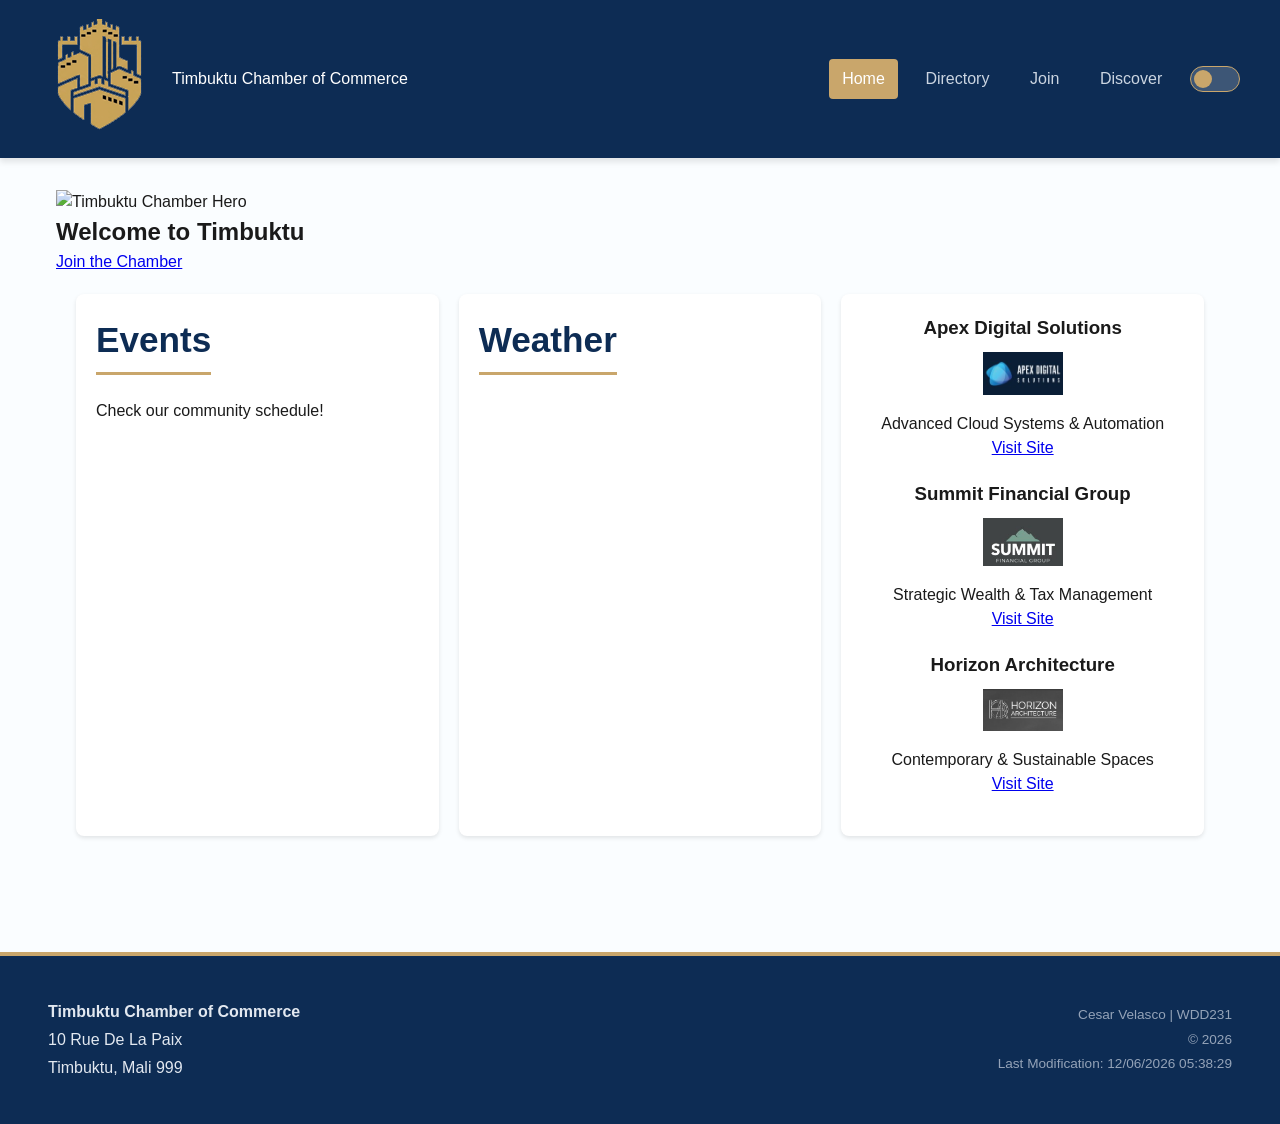
==== chamber/index.html @ 0809e9a3 "add index" ====
<!DOCTYPE html>
<html lang="en">
<head>
    <meta charset="UTF-8">
    <meta name="viewport" content="width=device-width, initial-scale=1.0">
    <title>Timbuktu Chamber of Commerce - Home</title>
    
    <meta name="description" content="Official home page of the Timbuktu Chamber of Commerce.">
    <meta name="author" content="César Luis Velasco Domínguez">
    
    <link rel="icon" href="favicon.ico" type="image/x-icon">
    <link href="https://fonts.googleapis.com/css2?family=Montserrat:ital,wght@0,100..900;1,100..900&family=Roboto:ital,wght@0,100..900;1,100..900&display=swap" rel="stylesheet">

    <link rel="stylesheet" href="styles/normalize.css">
    <link rel="stylesheet" href="styles/small.css">
    <link rel="stylesheet" href="styles/larger.css" media="(min-width: 768px)">

    <!-- Usaremos main.js para la lógica de Home -->
    <script src="scripts/main.js" defer></script>
</head>
<body>
    <header>
        <div class="header-container">
            <div class="logo-area">
                <img src="images/logo231.png" alt="Timbuktu Chamber of Commerce logo" class="main-logo">
                <div class="site-title">Timbuktu Chamber of Commerce</div>
            </div>
            <nav id="nav-menu">
                <a href="index.html" class="active">Home</a>
                <a href="directory.html">Directory</a>
                <a href="#">Join</a>
                <a href="#">Discover</a>
                
                <label class="switch">
                    <input type="checkbox" id="theme-toggle-chk" aria-label="Toggle Dark Mode">
                    <span class="slider round"></span>
                </label>
            </nav>
        </div>
    </header>

    <main>
        <!-- Hero Section -->
        <section class="hero">
            <img src="images/hero.webp" alt="Timbuktu Chamber Hero">
            <div class="hero-content">
                <h1>Welcome to Timbuktu</h1>
                <a href="join.html" class="cta-button">Join the Chamber</a>
            </div>
        </section>

        <!-- Home Grid -->
        <div class="home-grid">
            <section class="events card">
                <h2>Events</h2>
                <p>Check our community schedule!</p>
            </section>

            <section id="weather" class="weather card">
                <h2>Weather</h2>
                <div id="weather-info"></div>
                <div id="forecast-info"></div>
            </section>

            <section id="spotlights" class="spotlights card">
                <!-- Se llenará vía main.js -->
            </section>
        </div>
    </main>

    <footer>
        <!-- Mismo footer de tu directory.html -->
        <div class="footer-left">
            <p><strong>Timbuktu Chamber of Commerce</strong></p>
            <p>10 Rue De La Paix</p>
            <p>Timbuktu, Mali 999</p>
        </div>
        <div class="footer-right">
            <p>Cesar Velasco | WDD231</p>
            <p>&copy; <span id="current-year">2026</span></p>
            <p id="last-modified"></p>
        </div>
    </footer>
</body>
</html>
---- chamber/styles/small.css ----
/* COLORIMETRY */
:root {
    --primary-color: #0d2c54;    
    --secondary-color: #c9a66b;  
    --background-color: #fafdff; 
    --surface-color: #ffffff;    /* Card & structural container background */
    --text-dark: #1a1a1a;        
    --text-light: #ffffff;       
    --accent-color: #d64527;     /* Call to actions / Badges */
    --border-color: #e2e8f0;     /* Subtle divider colors */
    --zebra-color: #f1f5f9;      /* Row striping */
    --shadow-color: rgba(0, 0, 0, 0.1);
}

/* General Resets */
* {
    margin: 0;
    padding: 0;
    box-sizing: border-box;
}

body {
    font-family: 'Segoe UI', Tahoma, Geneva, Verdana, sans-serif;
    background-color: var(--background-color);
    color: var(--text-dark);
    line-height: 1.5;
}

/* HEADER & NAVIGATION */
header {
    background-color: var(--primary-color);
    color: var(--text-light);
    padding: 1.2rem 1rem;
    box-shadow: 0 4px 6px var(--shadow-color);
}

.header-container {
    display: flex;
    justify-content: space-between;
    align-items: center;
    flex-wrap: wrap;
    gap: 15px;
    max-width: 1200px;
    margin: 0 auto;
}

.logo-area {
    display: flex;
    align-items: center;
    gap: 12px;
}

.logo-area h1 {
    font-size: 1.5rem;
    color: var(--text-light);
    letter-spacing: 0.5px;
}

/* Navigation Links */
#nav-menu {
    display: flex;
    align-items: center;
    gap: 15px;
}

#nav-menu a {
    color: #cbd5e1;
    text-decoration: none;
    font-weight: 500;
    padding: 0.5rem 0.8rem;
    transition: color 0.3s, background-color 0.3s;
    border-radius: 4px;
}

#nav-menu a:hover, #nav-menu a.active {
    color: var(--text-light);
    background-color: var(--secondary-color);
}

/* Main Content Headings */
main {
    max-width: 1200px;
    margin: 0 auto;
    padding: 2rem 1rem;
}

main h2 {
    font-size: 2.2rem;
    color: var(--primary-color);
    margin-bottom: 1.5rem;
    border-bottom: 3px solid var(--secondary-color);
    display: inline-block;
    padding-bottom: 5px;
}

/* VIEW TOGGLE BUTTONS */
.menu {
    margin-bottom: 2rem;
    display: flex;
    justify-content: center;
    gap: 10px;
}

.menu button {
    padding: 0.6rem 1.8rem;
    font-size: 0.95rem;
    font-weight: 600;
    cursor: pointer;
    background-color: var(--surface-color);
    color: var(--primary-color);
    border: 2px solid var(--primary-color);
    border-radius: 6px;
    transition: all 0.2s ease;
}

.menu button.active {
    background-color: var(--primary-color);
    color: var(--text-light);
}

.menu button:hover:not(.active) {
    background-color: var(--zebra-color);
}

.grid {
    display: grid;
    grid-template-columns: repeat(auto-fit, minmax(320px, 1fr));
    grid-gap: 25px;
}

.grid .member-card {
    background-color: var(--surface-color);
    border: 1px solid var(--border-color);
    border-radius: 10px;
    box-shadow: 0 4px 12px rgba(0, 0, 0, 0.04);
    display: flex;
    flex-direction: column;
    overflow: hidden;
    transition: transform 0.2s, box-shadow 0.2s;
}

.grid .member-card:hover {
    transform: translateY(-4px);
    box-shadow: 0 8px 20px rgba(13, 44, 84, 0.08);
}

.grid .card-header {
    background-color: #f8fafc;
    border-bottom: 1px solid var(--border-color);
    padding: 20px;
    text-align: center;
}

.grid .card-header h3 {
    font-size: 1.35rem;
    color: var(--primary-color);
    margin-bottom: 4px;
}

.grid .card-header .tagline {
    font-size: 0.88rem;
    color: #64748b;
    font-style: italic;
}

.grid .card-body {
    display: flex;
    flex-direction: column;
    align-items: center;
    text-align: center;
    padding: 20px;
    gap: 15px;
    flex-grow: 1;
}

.grid .image-box {
    width: 140px;
    height: 90px;
    background-color: var(--zebra-color);
    border-radius: 8px;
    border: 1px solid var(--border-color);
    display: flex;
    align-items: center;
    justify-content: center;
    overflow: hidden;
    padding: 5px;
}

.grid .image-box img {
    max-width: 100%;
    max-height: 100%;
    object-fit: contain;
}

.grid .info-text {
    font-size: 0.9rem;
    color: #334155;
    width: 100%;
}

.grid .info-text p {
    margin: 6px 0;
}

.grid .info-text strong {
    color: var(--primary-color);
    font-size: 0.8rem;
    letter-spacing: 0.5px;
}

.grid .info-text a {
    color: var(--accent-color);
    text-decoration: none;
    font-weight: 600;
}

.grid .info-text a:hover {
    text-decoration: underline;
}

/* Linear Rows */
.list {
    display: flex;
    flex-direction: column;
    gap: 12px;
}

.list .member-card {
    background-color: var(--surface-color);
    border: 1px solid var(--border-color);
    border-radius: 6px;
    padding: 15px 25px;
    display: flex;
    flex-direction: column;
    gap: 8px;
}

.list .image-box {
    display: none;
}

.list .card-header {
    border-bottom: none;
    padding: 0;
}

.list .card-header h3 {
    font-size: 1.25rem;
    color: var(--primary-color);
    display: inline-block;
    margin-right: 10px;
}

.list .card-header .tagline {
    display: inline-block;
    font-size: 0.85rem;
    color: #64748b;
}

.list .info-text {
    display: flex;
    flex-wrap: wrap;
    gap: 25px;
    font-size: 0.9rem;
}

.list .info-text p {
    margin: 0;
}

.list .info-text a {
    color: var(--accent-color);
    font-weight: 600;
    text-decoration: none;
}

.list .member-card:nth-child(even) {
    background-color: var(--zebra-color);
}

/* FOOTER */
footer {
    background-color: var(--primary-color);
    color: #e2e8f0;
    border-top: 4px solid var(--secondary-color);
    padding: 2rem 1rem;
    margin-top: 4rem;
    display: flex;
    flex-direction: column;
    gap: 25px;
    text-align: center;
}

footer .footer-left p {
    margin: 4px 0;
}

footer .footer-center {
    display: flex;
    justify-content: center;
    gap: 15px;
}

footer .footer-center .social-icon {
    width: 45px;
    height: 45px;
    border-radius: 10px;
    object-fit: contain;
    cursor: pointer;
    transition: transform 0.2s ease, filter 0.2s ease;
}

footer .footer-center .social-icon:hover {
    transform: scale(1.1);
    filter: brightness(1.15);
}

footer .footer-right p {
    margin: 4px 0;
    font-size: 0.85rem;
    color: #94a3b8;
}

/* Responsive Footer */
@media (min-width: 768px) {
    footer {
        flex-direction: row;
        justify-content: space-between;
        align-items: center;
        padding: 2.5rem 3rem;
    }

    footer .footer-left,
    footer .footer-center,
    footer .footer-right {
        flex: 1;
    }

    footer .footer-left {
        text-align: left;
    }

    footer .footer-center {
        display: flex;
        justify-content: center;
    }

    footer .footer-right {
        text-align: right;
    }
}

/* Switch */
.switch {
    position: relative;
    display: inline-block;
    width: 50px;
    height: 26px;
    align-self: center;
}

.switch input {
    opacity: 0;
    width: 0;
    height: 0;
}

.slider {
    position: absolute;
    cursor: pointer;
    top: 0; left: 0; right: 0; bottom: 0;
    background-color: rgba(255, 255, 255, 0.2);
    border: 1px solid var(--secondary-color);
    transition: .4s;
}

.slider:before {
    position: absolute;
    content: "";
    height: 18px;
    width: 18px;
    left: 3px;
    bottom: 3px;
    background-color: var(--secondary-color);
    transition: .4s;
}

input:checked + .slider {
    background-color: var(--secondary-color);
}

input:checked + .slider:before {
    transform: translateX(24px);
    background-color: var(--primary-color);
}

.slider.round {
    border-radius: 34px;
}

.slider.round:before {
    border-radius: 50%;
}
---- chamber/styles/larger.css ----
.home-grid {
    display: grid;
    grid-template-columns: 1fr;
    gap: 20px;
    padding: 20px;
}

@media (min-width: 768px) {
    .home-grid {
        grid-template-columns: repeat(3, 1fr);
    }
}

.card {
    background: #fff;
    padding: 20px;
    border-radius: 8px;
    box-shadow: 0 2px 4px rgba(0,0,0,0.1);
}

.spotlight-card {
    text-align: center;
    margin-bottom: 20px;
}

.spotlight-card img {
    max-width: 80px;
    margin: 10px 0;
}
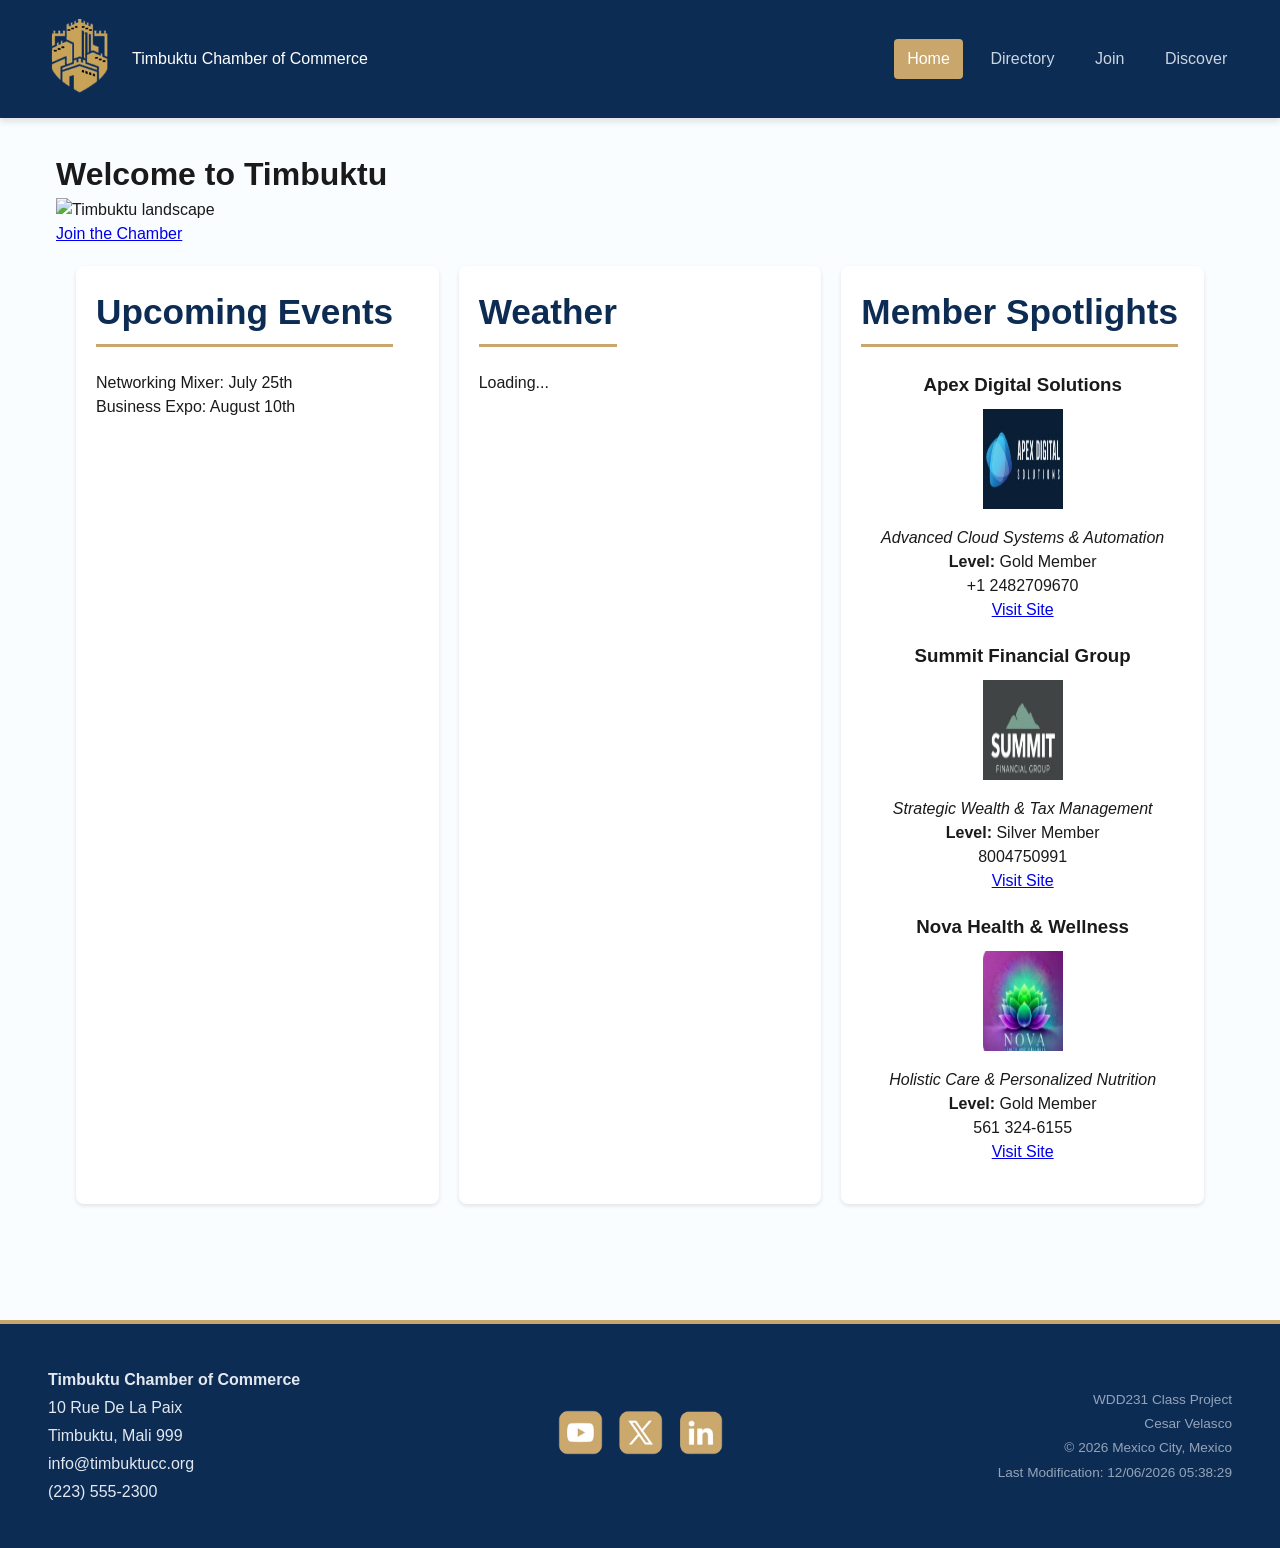
==== commit 1e97e23f: "add change" ====
--- a/chamber/index.html
+++ b/chamber/index.html
@@ -1,28 +1,22 @@
 <!DOCTYPE html>
 <html lang="en">
 <head>
-    <meta charset="UTF-8">
+    <meta charset="utf-8">
     <meta name="viewport" content="width=device-width, initial-scale=1.0">
     <title>Timbuktu Chamber of Commerce - Home</title>
-    
-    <meta name="description" content="Official home page of the Timbuktu Chamber of Commerce.">
+    <meta name="description" content="Official home of the Timbuktu Chamber of Commerce, connecting local businesses and community.">
     <meta name="author" content="César Luis Velasco Domínguez">
     
-    <link rel="icon" href="favicon.ico" type="image/x-icon">
-    <link href="https://fonts.googleapis.com/css2?family=Montserrat:ital,wght@0,100..900;1,100..900&family=Roboto:ital,wght@0,100..900;1,100..900&display=swap" rel="stylesheet">
-
     <link rel="stylesheet" href="styles/normalize.css">
     <link rel="stylesheet" href="styles/small.css">
     <link rel="stylesheet" href="styles/larger.css" media="(min-width: 768px)">
-
-    <!-- Usaremos main.js para la lógica de Home -->
     <script src="scripts/main.js" defer></script>
 </head>
 <body>
     <header>
         <div class="header-container">
             <div class="logo-area">
-                <img src="images/logo231.png" alt="Timbuktu Chamber of Commerce logo" class="main-logo">
+                <img src="images/logo231.png" alt="Timbuktu Chamber of Commerce logo" class="main-logo" width="80" height="80">
                 <div class="site-title">Timbuktu Chamber of Commerce</div>
             </div>
             <nav id="nav-menu">
@@ -30,55 +24,57 @@
                 <a href="directory.html">Directory</a>
                 <a href="#">Join</a>
                 <a href="#">Discover</a>
-                
-                <label class="switch">
-                    <input type="checkbox" id="theme-toggle-chk" aria-label="Toggle Dark Mode">
-                    <span class="slider round"></span>
-                </label>
             </nav>
         </div>
     </header>
 
     <main>
-        <!-- Hero Section -->
+        <h1>Welcome to Timbuktu</h1>
+        
         <section class="hero">
-            <img src="images/hero.webp" alt="Timbuktu Chamber Hero">
+            <img src="images/hero.webp" alt="Timbuktu landscape" width="1200" height="400">
             <div class="hero-content">
-                <h1>Welcome to Timbuktu</h1>
                 <a href="join.html" class="cta-button">Join the Chamber</a>
             </div>
         </section>
 
-        <!-- Home Grid -->
         <div class="home-grid">
             <section class="events card">
-                <h2>Events</h2>
-                <p>Check our community schedule!</p>
+                <h2>Upcoming Events</h2>
+                <p>Networking Mixer: July 25th</p>
+                <p>Business Expo: August 10th</p>
             </section>
 
             <section id="weather" class="weather card">
                 <h2>Weather</h2>
-                <div id="weather-info"></div>
+                <div id="weather-info">Loading...</div>
                 <div id="forecast-info"></div>
             </section>
 
             <section id="spotlights" class="spotlights card">
-                <!-- Se llenará vía main.js -->
+                <h2>Member Spotlights</h2>
             </section>
         </div>
     </main>
 
     <footer>
-        <!-- Mismo footer de tu directory.html -->
         <div class="footer-left">
             <p><strong>Timbuktu Chamber of Commerce</strong></p>
             <p>10 Rue De La Paix</p>
             <p>Timbuktu, Mali 999</p>
+            <p>info@timbuktucc.org</p>
+            <p>(223) 555-2300</p>
+        </div>
+        <div class="footer-center">
+            <a href="https://youtube.com" target="_blank" rel="noopener" aria-label="YouTube"><img src="images/socialmediayoutube.png" alt="YouTube" class="social-icon"></a>
+            <a href="https://x.com" target="_blank" rel="noopener" aria-label="X"><img src="images/socialmediatwiter.png" alt="Twitter" class="social-icon"></a>
+            <a href="https://linkedin.com" target="_blank" rel="noopener" aria-label="LinkedIn"><img src="images/socialmediain.png" alt="LinkedIn" class="social-icon"></a>
         </div>
         <div class="footer-right">
-            <p>Cesar Velasco | WDD231</p>
-            <p>&copy; <span id="current-year">2026</span></p>
-            <p id="last-modified"></p>
+            <p>WDD231 Class Project</p>
+            <p>Cesar Velasco</p>
+            <p>&copy; <span id="current-year">2026</span> Mexico City, Mexico</p>
+            <p id="last-modified">Last Modification: </p>
         </div>
     </footer>
 </body>
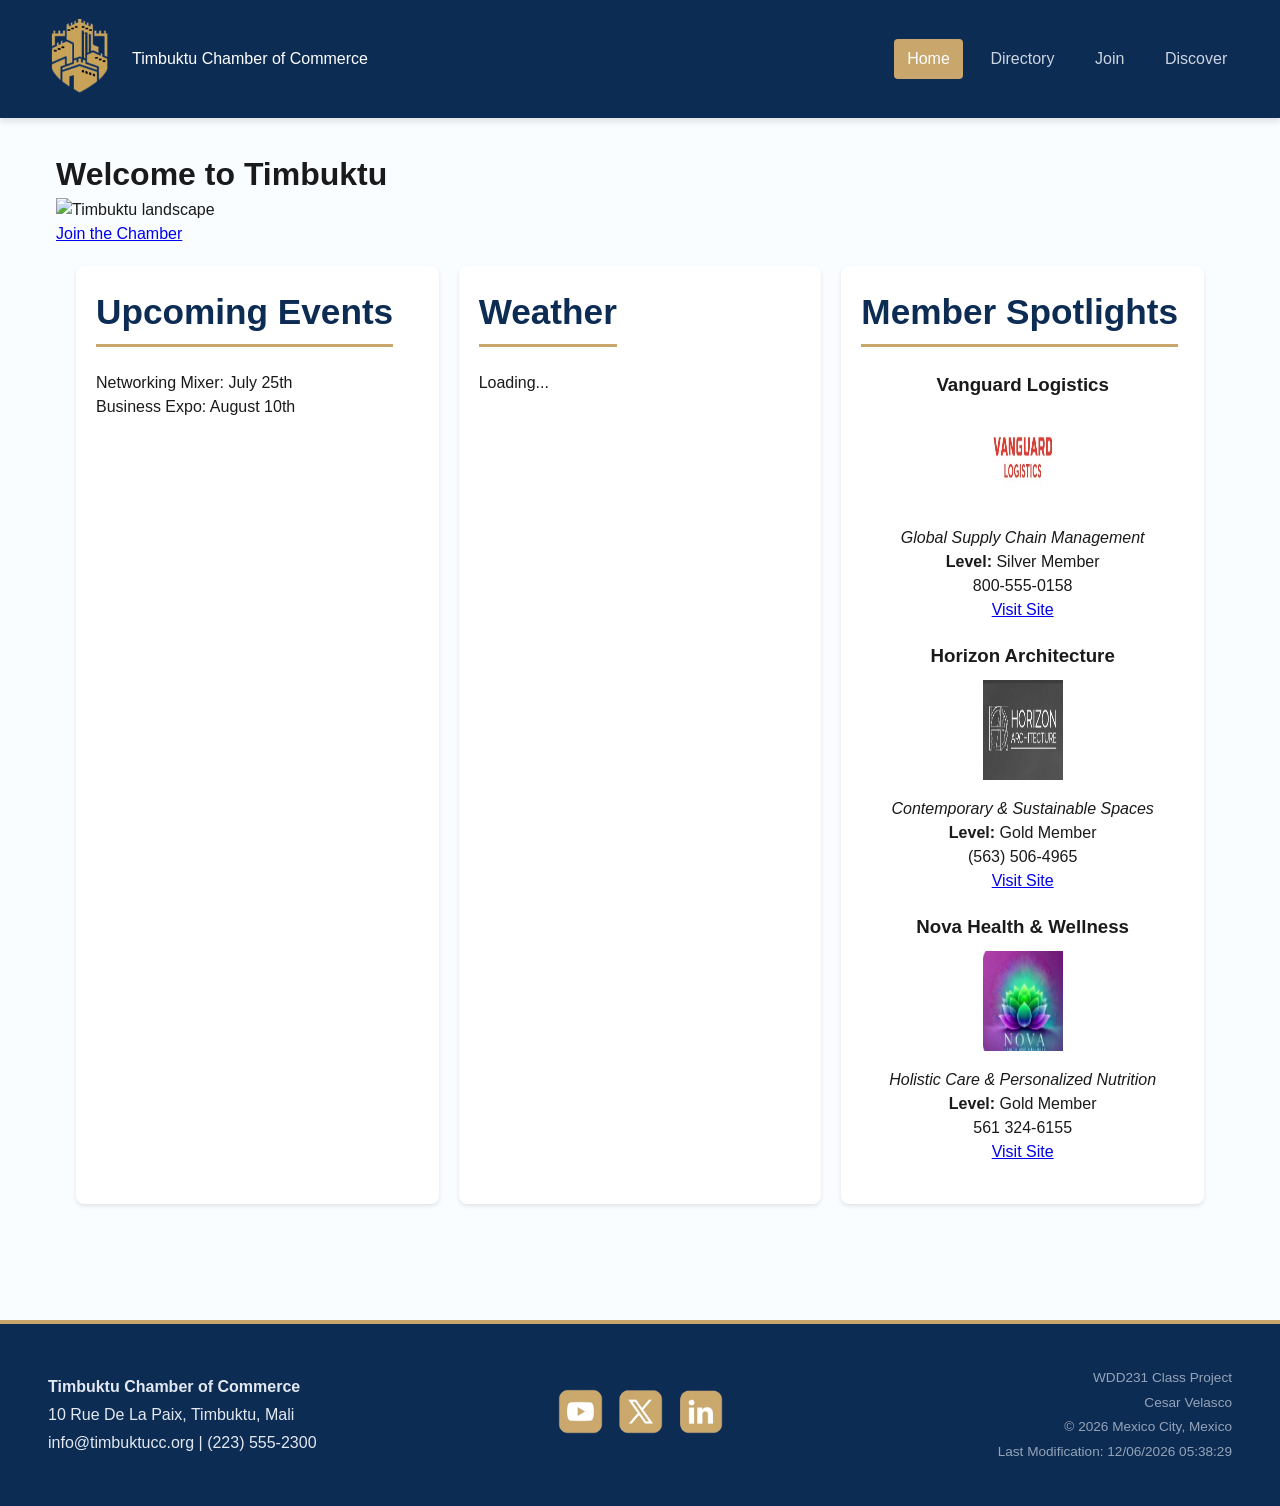
==== commit 414ea462: "add change" ====
--- a/chamber/index.html
+++ b/chamber/index.html
@@ -4,9 +4,15 @@
     <meta charset="utf-8">
     <meta name="viewport" content="width=device-width, initial-scale=1.0">
     <title>Timbuktu Chamber of Commerce - Home</title>
-    <meta name="description" content="Official home of the Timbuktu Chamber of Commerce, connecting local businesses and community.">
+    <meta name="description" content="Official home of the Timbuktu Chamber of Commerce. Connecting local businesses, resources, and our community.">
     <meta name="author" content="César Luis Velasco Domínguez">
+    <link rel="icon" href="favicon.ico" type="image/x-icon">
     
+    <meta property="og:title" content="Timbuktu Chamber of Commerce - Home">
+    <meta property="og:description" content="Welcome to the Timbuktu Chamber of Commerce. Discover local businesses and join our community.">
+    <meta property="og:image" content="https://cesarv143.github.io/wdd231/chamber/images/hero.webp">
+    <meta property="og:url" content="https://cesarv143.github.io/wdd231/chamber/index.html">
+
     <link rel="stylesheet" href="styles/normalize.css">
     <link rel="stylesheet" href="styles/small.css">
     <link rel="stylesheet" href="styles/larger.css" media="(min-width: 768px)">
@@ -16,7 +22,7 @@
     <header>
         <div class="header-container">
             <div class="logo-area">
-                <img src="images/logo231.png" alt="Timbuktu Chamber of Commerce logo" class="main-logo" width="80" height="80">
+                <img src="images/logo231.png" alt="Chamber Logo" width="80" height="80">
                 <div class="site-title">Timbuktu Chamber of Commerce</div>
             </div>
             <nav id="nav-menu">
@@ -30,27 +36,23 @@
 
     <main>
         <h1>Welcome to Timbuktu</h1>
-        
         <section class="hero">
             <img src="images/hero.webp" alt="Timbuktu landscape" width="1200" height="400">
             <div class="hero-content">
                 <a href="join.html" class="cta-button">Join the Chamber</a>
             </div>
         </section>
-
         <div class="home-grid">
             <section class="events card">
                 <h2>Upcoming Events</h2>
                 <p>Networking Mixer: July 25th</p>
                 <p>Business Expo: August 10th</p>
             </section>
-
             <section id="weather" class="weather card">
                 <h2>Weather</h2>
                 <div id="weather-info">Loading...</div>
                 <div id="forecast-info"></div>
             </section>
-
             <section id="spotlights" class="spotlights card">
                 <h2>Member Spotlights</h2>
             </section>
@@ -60,15 +62,13 @@
     <footer>
         <div class="footer-left">
             <p><strong>Timbuktu Chamber of Commerce</strong></p>
-            <p>10 Rue De La Paix</p>
-            <p>Timbuktu, Mali 999</p>
-            <p>info@timbuktucc.org</p>
-            <p>(223) 555-2300</p>
+            <p>10 Rue De La Paix, Timbuktu, Mali</p>
+            <p>info@timbuktucc.org | (223) 555-2300</p>
         </div>
         <div class="footer-center">
-            <a href="https://youtube.com" target="_blank" rel="noopener" aria-label="YouTube"><img src="images/socialmediayoutube.png" alt="YouTube" class="social-icon"></a>
-            <a href="https://x.com" target="_blank" rel="noopener" aria-label="X"><img src="images/socialmediatwiter.png" alt="Twitter" class="social-icon"></a>
-            <a href="https://linkedin.com" target="_blank" rel="noopener" aria-label="LinkedIn"><img src="images/socialmediain.png" alt="LinkedIn" class="social-icon"></a>
+            <a href="https://youtube.com" target="_blank" rel="noopener" aria-label="YouTube"><img src="images/socialmediayoutube.png" alt="YouTube" class="social-icon" width="30" height="30"></a>
+            <a href="https://x.com" target="_blank" rel="noopener" aria-label="Twitter"><img src="images/socialmediatwiter.png" alt="Twitter" class="social-icon" width="30" height="30"></a>
+            <a href="https://linkedin.com" target="_blank" rel="noopener" aria-label="LinkedIn"><img src="images/socialmediain.png" alt="LinkedIn" class="social-icon" width="30" height="30"></a>
         </div>
         <div class="footer-right">
             <p>WDD231 Class Project</p>
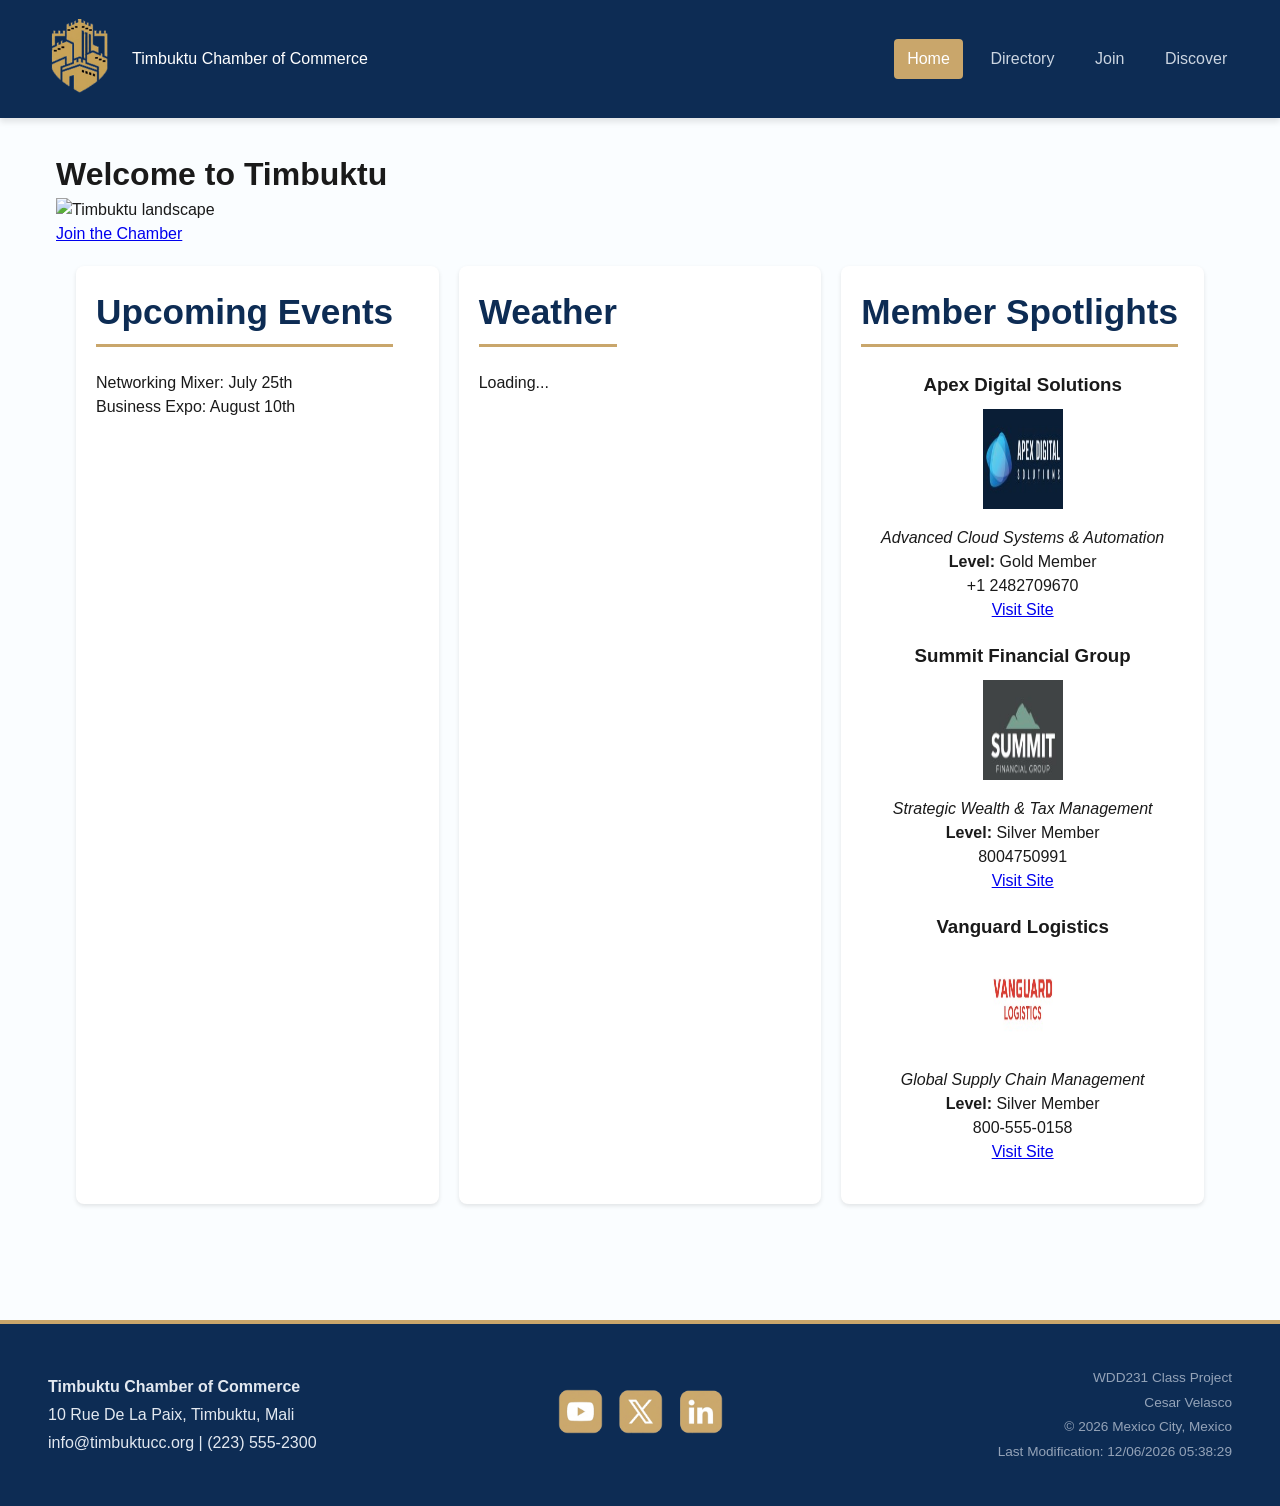
==== commit 74118eb0: "add change" ====
--- a/chamber/index.html
+++ b/chamber/index.html
@@ -7,6 +7,10 @@
     <meta name="description" content="Official home of the Timbuktu Chamber of Commerce. Connecting local businesses, resources, and our community.">
     <meta name="author" content="César Luis Velasco Domínguez">
     <link rel="icon" href="favicon.ico" type="image/x-icon">
+    
+    <link rel="preconnect" href="https://fonts.googleapis.com">
+    <link rel="preconnect" href="https://fonts.gstatic.com" crossorigin>
+    <link href="https://fonts.googleapis.com/css2?family=Montserrat:ital,wght@0,100..900;1,100..900&family=Roboto:ital,wght@0,100..900;1,100..900&display=swap" rel="stylesheet">
     
     <meta property="og:title" content="Timbuktu Chamber of Commerce - Home">
     <meta property="og:description" content="Welcome to the Timbuktu Chamber of Commerce. Discover local businesses and join our community.">
@@ -37,7 +41,7 @@
     <main>
         <h1>Welcome to Timbuktu</h1>
         <section class="hero">
-            <img src="images/hero.webp" alt="Timbuktu landscape" width="1200" height="400">
+            <img src="images/" alt="Timbuktu landscape" width="1200" height="400">
             <div class="hero-content">
                 <a href="join.html" class="cta-button">Join the Chamber</a>
             </div>
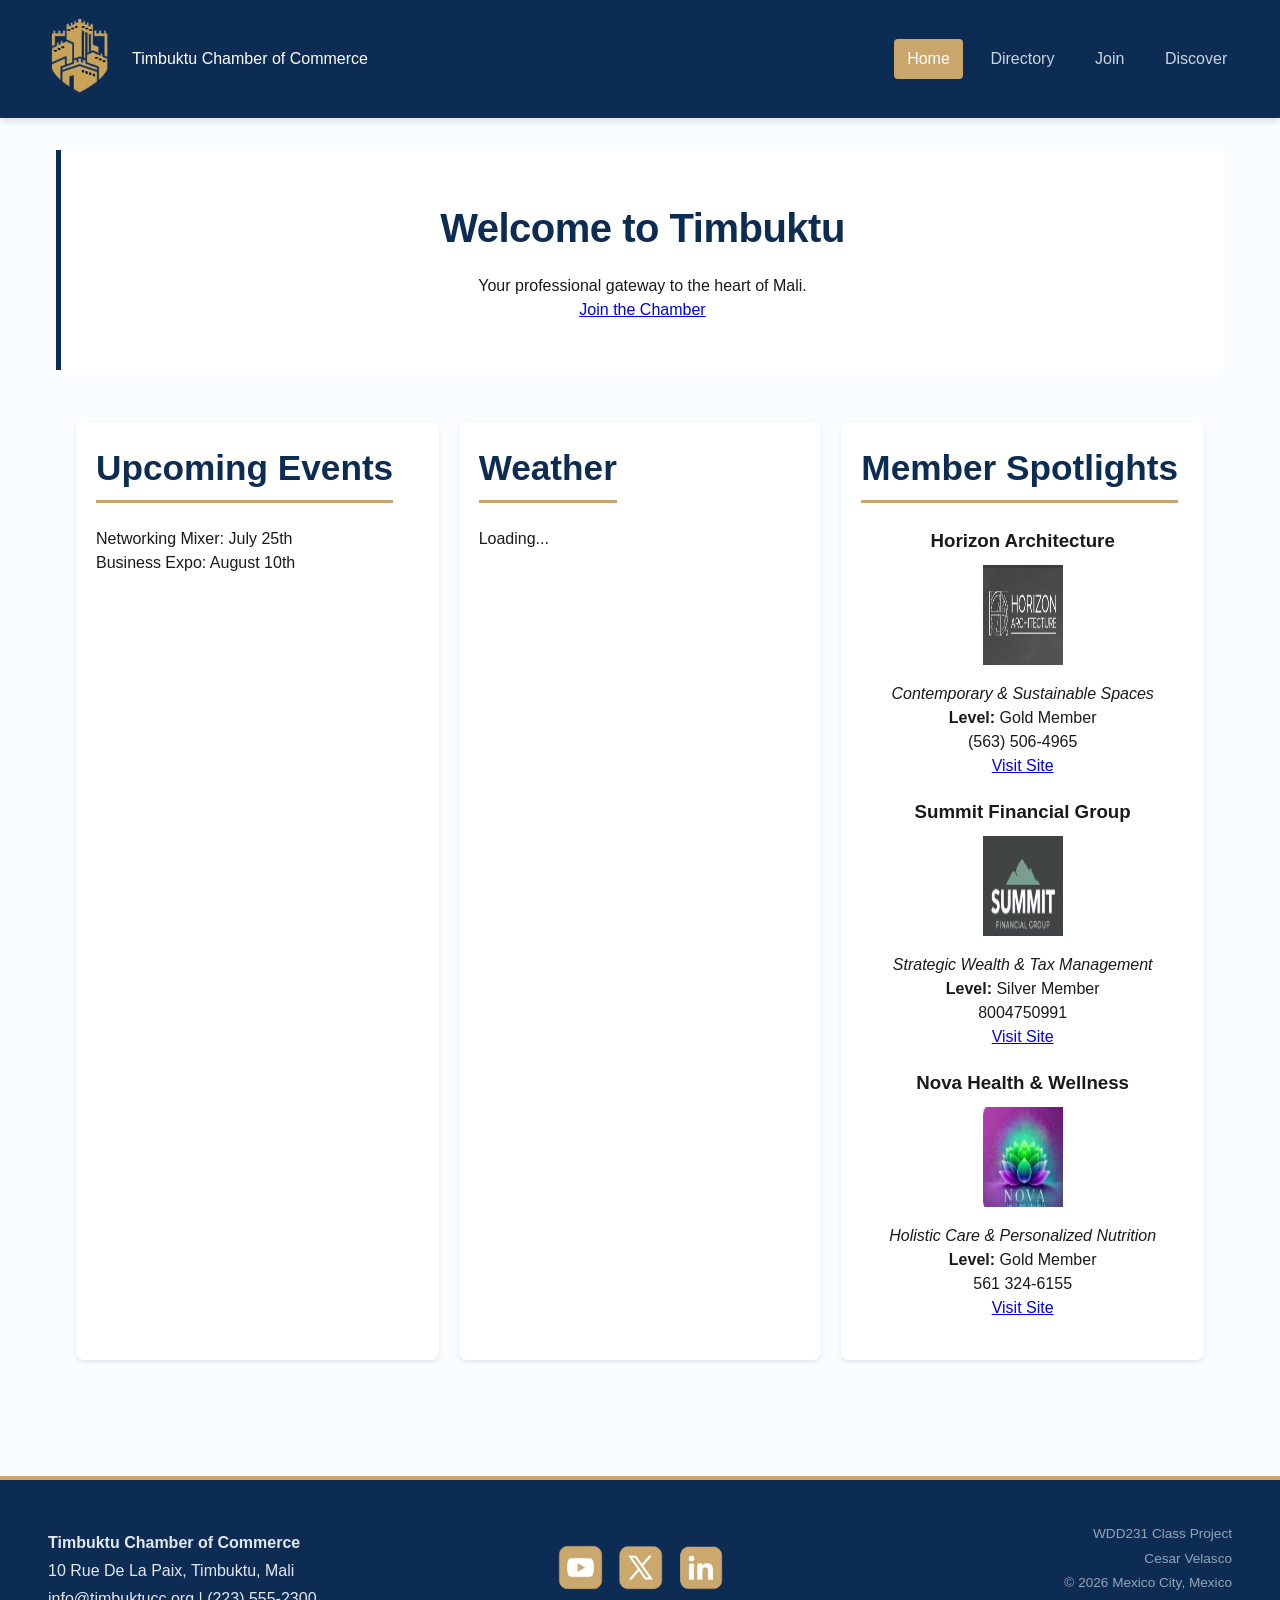
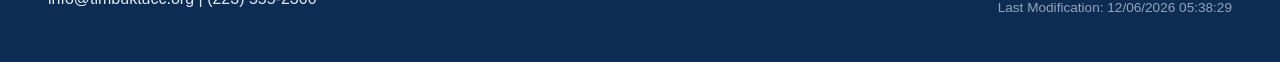
==== commit df3f0095: "add change" ====
--- a/chamber/index.html
+++ b/chamber/index.html
@@ -14,7 +14,7 @@
     
     <meta property="og:title" content="Timbuktu Chamber of Commerce - Home">
     <meta property="og:description" content="Welcome to the Timbuktu Chamber of Commerce. Discover local businesses and join our community.">
-    <meta property="og:image" content="https://cesarv143.github.io/wdd231/chamber/images/hero.webp">
+    <meta property="og:image" content="https://cesarv143.github.io/wdd231/chamber/images/logo231.png">
     <meta property="og:url" content="https://cesarv143.github.io/wdd231/chamber/index.html">
 
     <link rel="stylesheet" href="styles/normalize.css">
@@ -39,13 +39,15 @@
     </header>
 
     <main>
-        <h1>Welcome to Timbuktu</h1>
-        <section class="hero">
-            <img src="images/" alt="Timbuktu landscape" width="1200" height="400">
-            <div class="hero-content">
+        <!-- Updated Clean Welcome Section -->
+        <section class="welcome-box">
+            <h1>Welcome to Timbuktu</h1>
+            <p>Your professional gateway to the heart of Mali.</p>
+            <div class="cta-container">
                 <a href="join.html" class="cta-button">Join the Chamber</a>
             </div>
         </section>
+
         <div class="home-grid">
             <section class="events card">
                 <h2>Upcoming Events</h2>
--- a/chamber/styles/small.css
+++ b/chamber/styles/small.css
@@ -400,4 +400,66 @@
 
 .slider.round:before {
     border-radius: 50%;
+}
+
+
+
+
+/* Welcome Section */
+.welcome-box {
+    text-align: center;
+    padding: 3rem 1rem;
+    margin-bottom: 2rem;
+    background: var(--surface-color);
+    border-left: 5px solid var(--primary-color); /* Toque elegante */
+}
+
+.welcome-box h1 {
+    font-size: 2.5rem;
+    color: var(--primary-color);
+    margin-bottom: 1rem;
+    letter-spacing: -0.5px;
+}
+
+/* Join Section (Estilo "Old Money" sobrio) */
+.join-box {
+    background-color: var(--primary-color);
+    color: var(--text-light);
+    padding: 3rem 2rem;
+    border-radius: 8px;
+    text-align: center;
+    box-shadow: 0 4px 15px var(--shadow-color);
+}
+
+.join-box h2 {
+    color: var(--secondary-color); /* Dorado/Bronce */
+    font-size: 2rem;
+    margin-bottom: 1rem;
+    border-bottom: none; /* Sobrio */
+}
+
+.join-box p {
+    max-width: 600px;
+    margin: 0 auto 1.5rem auto;
+    font-size: 1.1rem;
+    color: #e2e8f0;
+}
+
+/* El botón CTA */
+.btn-cta {
+    display: inline-block;
+    padding: 1rem 2.5rem;
+    background-color: var(--secondary-color);
+    color: var(--primary-color);
+    text-decoration: none;
+    font-weight: 700;
+    text-transform: uppercase;
+    letter-spacing: 1px;
+    border-radius: 4px;
+    transition: background 0.3s ease, transform 0.2s ease;
+}
+
+.btn-cta:hover {
+    background-color: #ffffff;
+    transform: translateY(-2px);
 }
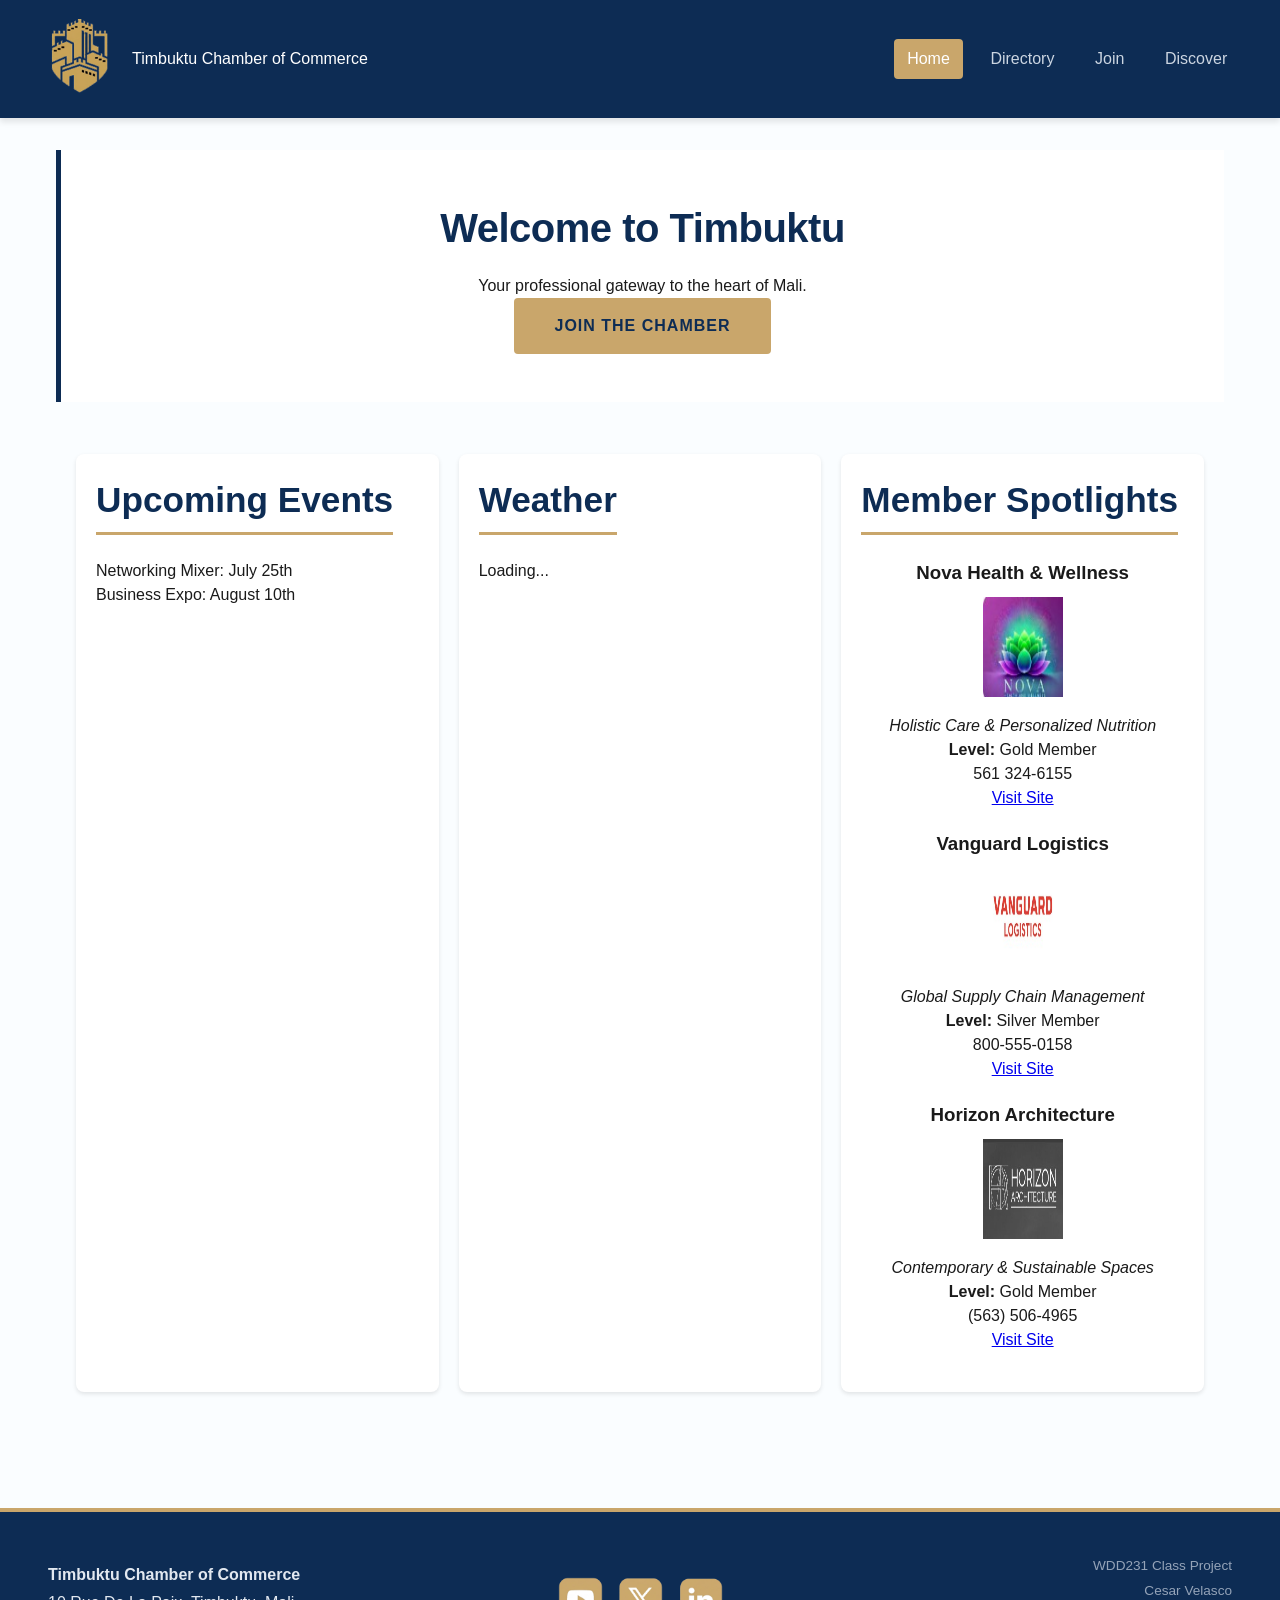
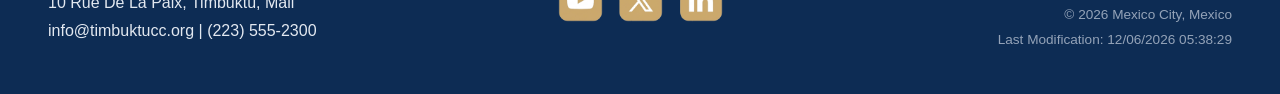
==== commit 0ee99d13: "add text" ====
--- a/chamber/index.html
+++ b/chamber/index.html
@@ -39,12 +39,12 @@
     </header>
 
     <main>
-        <!-- Updated Clean Welcome Section -->
+        <!-- Welcome Section -->
         <section class="welcome-box">
             <h1>Welcome to Timbuktu</h1>
             <p>Your professional gateway to the heart of Mali.</p>
             <div class="cta-container">
-                <a href="join.html" class="cta-button">Join the Chamber</a>
+                <a href="join.html" class="btn-cta">Join the Chamber</a>
             </div>
         </section>
 
--- a/chamber/styles/small.css
+++ b/chamber/styles/small.css
@@ -411,7 +411,7 @@
     padding: 3rem 1rem;
     margin-bottom: 2rem;
     background: var(--surface-color);
-    border-left: 5px solid var(--primary-color); /* Toque elegante */
+    border-left: 5px solid var(--primary-color);
 }
 
 .welcome-box h1 {
@@ -421,7 +421,7 @@
     letter-spacing: -0.5px;
 }
 
-/* Join Section (Estilo "Old Money" sobrio) */
+/* Join Section */
 .join-box {
     background-color: var(--primary-color);
     color: var(--text-light);
@@ -432,10 +432,10 @@
 }
 
 .join-box h2 {
-    color: var(--secondary-color); /* Dorado/Bronce */
+    color: var(--secondary-color); 
     font-size: 2rem;
     margin-bottom: 1rem;
-    border-bottom: none; /* Sobrio */
+    border-bottom: none; 
 }
 
 .join-box p {
@@ -445,12 +445,12 @@
     color: #e2e8f0;
 }
 
-/* El botón CTA */
+/* CTA */
 .btn-cta {
     display: inline-block;
     padding: 1rem 2.5rem;
-    background-color: var(--secondary-color);
-    color: var(--primary-color);
+    background-color: var(--secondary-color, #c9a66b);
+    color: var(--primary-color, #0d2c54);
     text-decoration: none;
     font-weight: 700;
     text-transform: uppercase;
@@ -461,5 +461,8 @@
 
 .btn-cta:hover {
     background-color: #ffffff;
+    color: var(--primary-color, #0d2c54);
     transform: translateY(-2px);
+    cursor: pointer;
+    border: 1px solid var(--secondary-color, #c9a66b);
 }
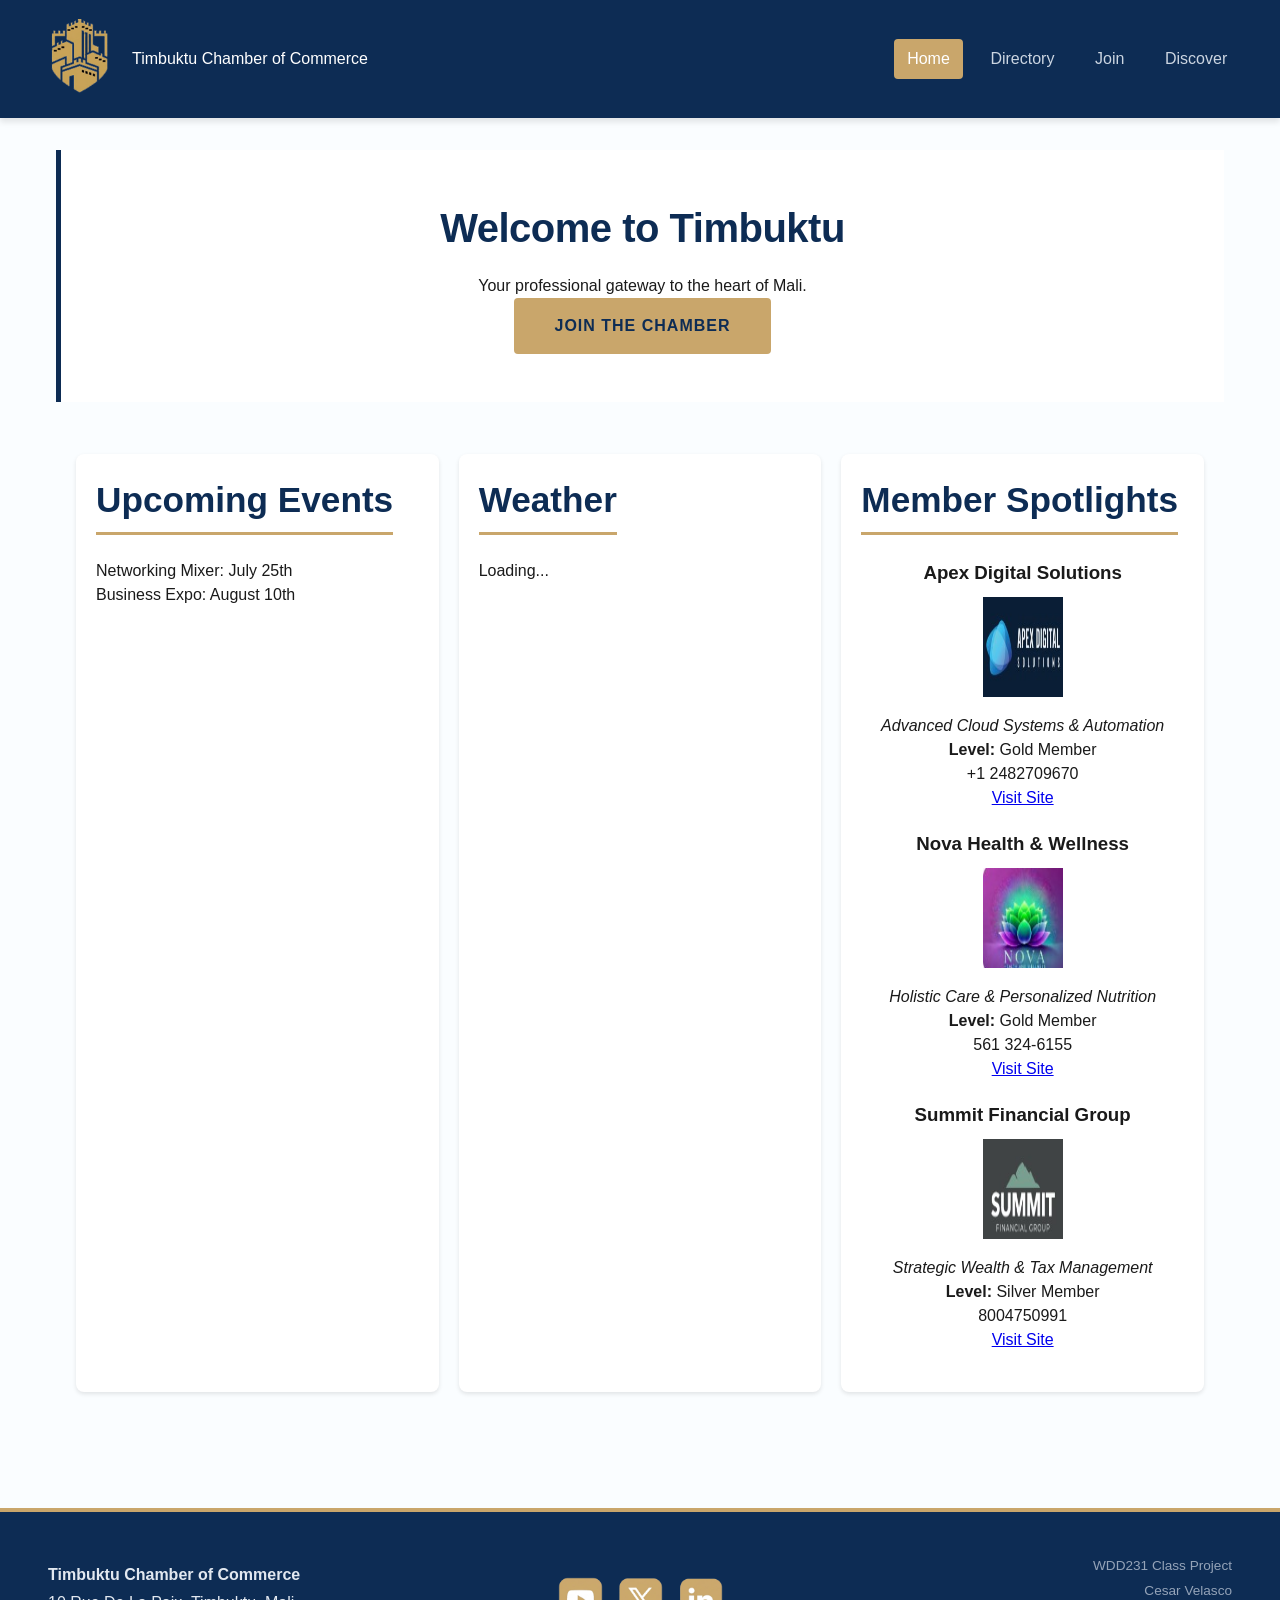
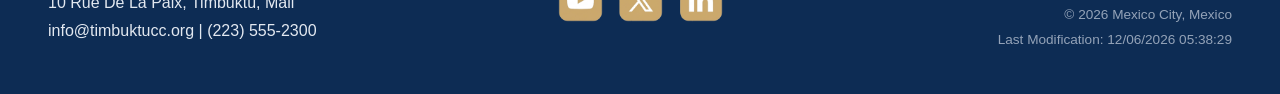
==== commit cf6786b0: "add link" ====
--- a/chamber/index.html
+++ b/chamber/index.html
@@ -32,8 +32,8 @@
             <nav id="nav-menu">
                 <a href="index.html" class="active">Home</a>
                 <a href="directory.html">Directory</a>
-                <a href="#">Join</a>
-                <a href="#">Discover</a>
+                <a href="join.html">Join</a>
+                <a href="discover.html">Discover</a>
             </nav>
         </div>
     </header>
--- a/chamber/styles/small.css
+++ b/chamber/styles/small.css
@@ -465,4 +465,171 @@
     transform: translateY(-2px);
     cursor: pointer;
     border: 1px solid var(--secondary-color, #c9a66b);
+}
+
+
+
+/* Styles for the Join Page */
+
+/* Main container */
+.join-container {
+    display: flex;
+    flex-direction: column;
+    gap: 2rem;
+    padding: 2rem 1rem;
+    max-width: 1200px;
+    margin: 0 auto;
+}
+
+/* Form style */
+.join-form {
+    display: flex;
+    flex-direction: column;
+    gap: 1.2rem;
+    background-color: #f8fafc;
+    padding: 1.5rem;
+    border-radius: 8px;
+    box-shadow: 0 4px 6px rgba(0, 0, 0, 0.05);
+}
+
+.join-form label {
+    display: flex;
+    flex-direction: column;
+    font-weight: 600;
+    color: #1e293b; 
+}
+
+.join-form input,
+.join-form select,
+.join-form textarea {
+    padding: 0.8rem;
+    margin-top: 0.4rem;
+    border: 1px solid #cbd5e1;
+    border-radius: 4px;
+    font-family: inherit;
+    font-size: 1rem;
+}
+
+/* Submit button */
+.submit-btn {
+    background-color: #0f172a; 
+    color: #ffffff;
+    font-weight: 700;
+    cursor: pointer;
+    border: none;
+    padding: 1rem;
+    border-radius: 4px;
+    text-transform: uppercase;
+    transition: background-color 0.3s ease;
+}
+
+.submit-btn:hover {
+    background-color: #334155;
+}
+
+/* Animation on Initial Load  */
+@keyframes fadeInUp {
+    0% {
+        opacity: 0;
+        transform: translateY(20px);
+    }
+    100% {
+        opacity: 1;
+        transform: translateY(0);
+    }
+}
+
+.membership-cards {
+    display: flex;
+    flex-direction: column;
+    gap: 1rem;
+}
+
+.card-membership {
+    background-color: #ffffff;
+    color: #1e293b;
+    padding: 1.5rem;
+    border-radius: 8px;
+    text-align: center;
+    box-shadow: 0 4px 6px rgba(0, 0, 0, 0.05);
+    border: 1px solid #e2e8f0;
+    /* Animation applied exclusively when the page loads. */
+    animation: fadeInUp 0.8s ease-in-out forwards;
+}
+
+/* edges of each card */
+.catalyst-card { border-top: 5px solid #64748b; }
+.explorer-card { border-top: 5px solid #d97706; }
+.pioneer-card { border-top: 5px solid #0284c7; }
+.apex-card { border-top: 5px solid #eab308; }
+
+.card-membership h3 {
+    color: #0f172a;
+    margin-bottom: 0.5rem;
+}
+
+.modal-btn {
+    margin-top: 1rem;
+    background-color: #2563eb;
+    color: white;
+    border: none;
+    padding: 0.6rem 1.2rem;
+    font-weight: 600;
+    border-radius: 4px;
+    cursor: pointer;
+    transition: background-color 0.2s ease;
+}
+
+.modal-btn:hover {
+    background-color: #1d4ed8;
+}
+
+/* Styles for the native <dialog> element */
+dialog {
+    padding: 2rem;
+    border-radius: 8px;
+    border: 1px solid #cbd5e1;
+    max-width: 450px;
+    box-shadow: 0 10px 25px rgba(0, 0, 0, 0.2);
+}
+
+dialog::backdrop {
+    background: rgba(15, 23, 42, 0.6);
+}
+
+dialog h3 {
+    color: #0f172a;
+    margin-bottom: 1rem;
+}
+
+dialog p {
+    color: #334155;
+    line-height: 1.5;
+}
+
+dialog button {
+    margin-top: 1.5rem;
+    background-color: #0f172a;
+    color: white;
+    border: none;
+    padding: 0.5rem 1rem;
+    border-radius: 4px;
+    cursor: pointer;
+}
+
+/* Media Query for Large Screens */
+@media (min-width: 768px) {
+    .join-container {
+        flex-direction: row;
+        justify-content: space-between;
+        align-items: flex-start;
+    }
+    
+    .join-form {
+        flex: 2;
+    }
+    
+    .membership-cards {
+        flex: 1;
+    }
 }
